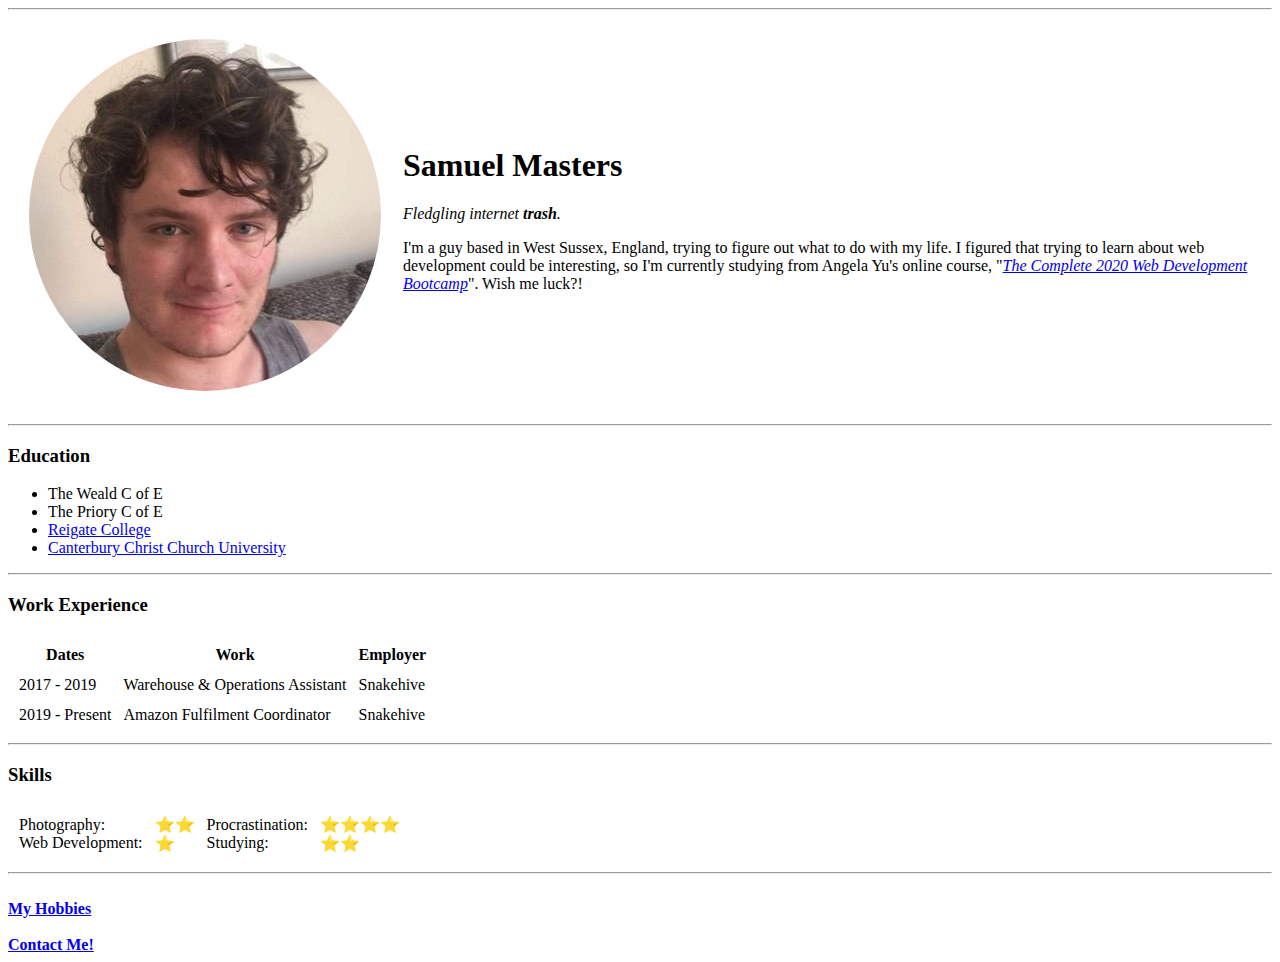
==== index.html @ 0c82c183 "Add inital CV website files" ====
<!DOCTYPE html>
<html>

<head>
  <meta charset="utf-8">
  <title>Sam's Personal Site</title>
</head>

<body>
  <table cellspacing="20">
    <tr>
      <td><img src="Sam.png" alt="sam profile picture"></td>
      <td>
        <h1>Samuel Masters</h1>
        <p><em>Fledgling internet <strong>trash</strong>.</em></p>
        <p>I'm a guy based in West Sussex, England, trying to figure out what to do
          with my life. I figured that trying to learn about web development could be
          interesting, so I'm currently studying from Angela Yu's online course, "<em><a href="https://www.udemy.com/course/the-complete-web-development-bootcamp/learn/lecture/12287450#overview">The
              Complete 2020 Web Development Bootcamp</a></em>". Wish me luck?!
        </p>
      </td>
    </tr>
    <hr>
  </table>
  <hr>
  <h3>Education</h3>
  <ul>
    <li>The Weald C of E</li>
    <li>The Priory C of E</li>
    <li><a href="https://www.reigate.ac.uk/">Reigate College</a></li>
    <li><a href="https://www.canterbury.ac.uk/">Canterbury Christ Church University</a></li>
  </ul>
  <hr>
  <h3>Work Experience</h3>
  <table cellspacing="10">
    <thead>
      <tr>
        <th>Dates</th>
        <th>Work</th>
        <th>Employer</th>
      </tr>
    </thead>
    <tbody>
      <tr>
        <td>2017 - 2019</td>
        <td>Warehouse & Operations Assistant</td>
        <td>Snakehive</td>
      </tr>
      <tr>
        <td>2019 - Present</td>
        <td>Amazon Fulfilment Coordinator</td>
        <td>Snakehive</td>
      </tr>
    </tbody>
  </table>
  <hr>
  <h3>Skills</h3>
  <table cellspacing="10">
    <tr>
      <td>Photography: <br> Web Development: </td>
      <td>⭐⭐ <br> ⭐ </td>
      <td>Procrastination: <br> Studying: </td>
      <td>⭐⭐⭐⭐ <br> ⭐⭐ </td>
    </tr>
  </table>
  <hr>
  <br>
  <a href="hobbies.html"><strong>My Hobbies</strong></a>
  <br><br>
  <a href="contact.html"><strong>Contact Me!</strong></a>
</body>

</html>
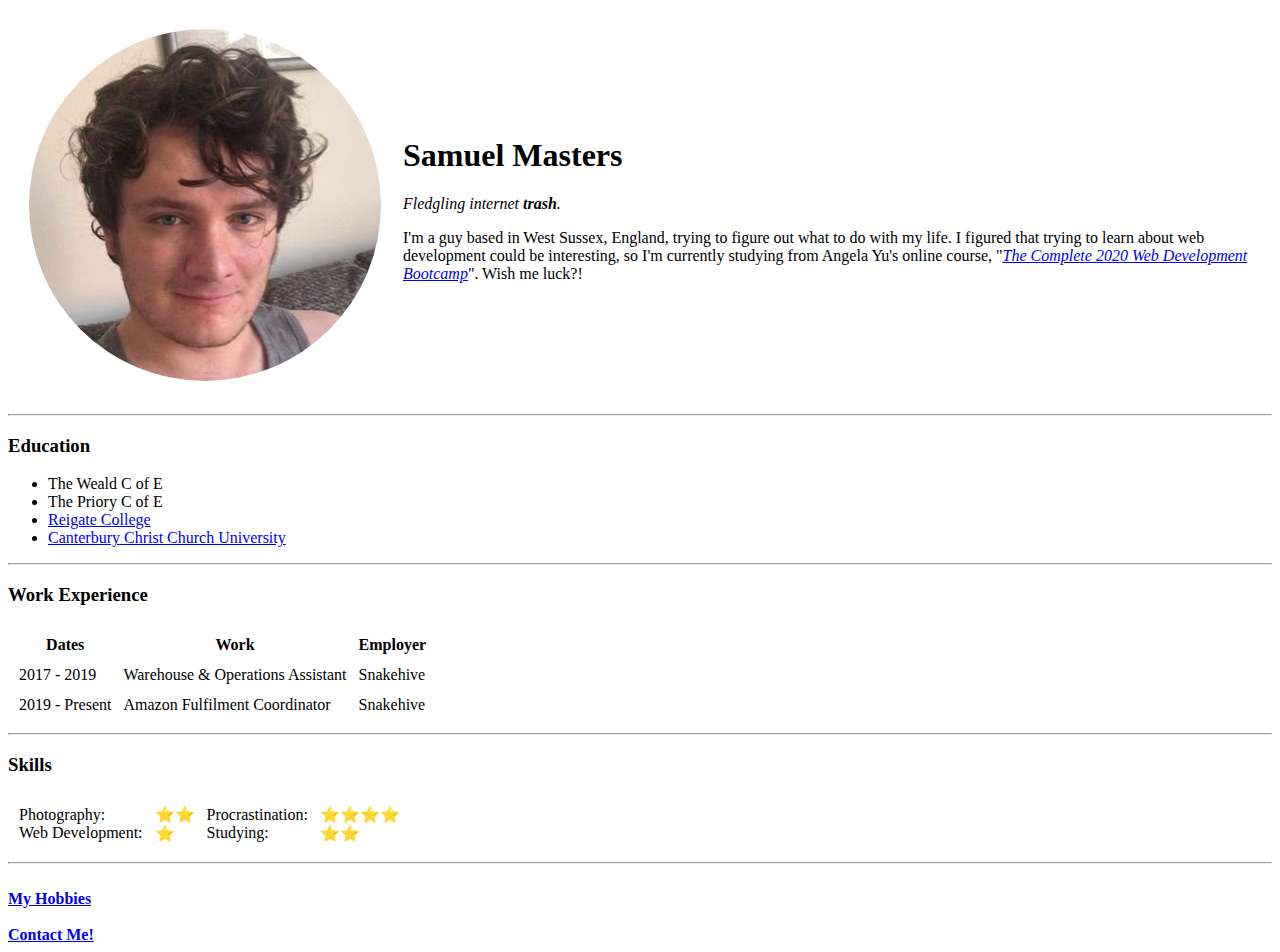
==== commit 04c3a46b: "Add files via upload" ====
--- a/index.html
+++ b/index.html
@@ -4,6 +4,8 @@
 <head>
   <meta charset="utf-8">
   <title>Sam's Personal Site</title>
+  <link rel="icon" href="heart.png">
+  <link rel="stylesheet" href="css/styles.css">
 </head>
 
 <body>
@@ -20,7 +22,6 @@
         </p>
       </td>
     </tr>
-    <hr>
   </table>
   <hr>
   <h3>Education</h3>
